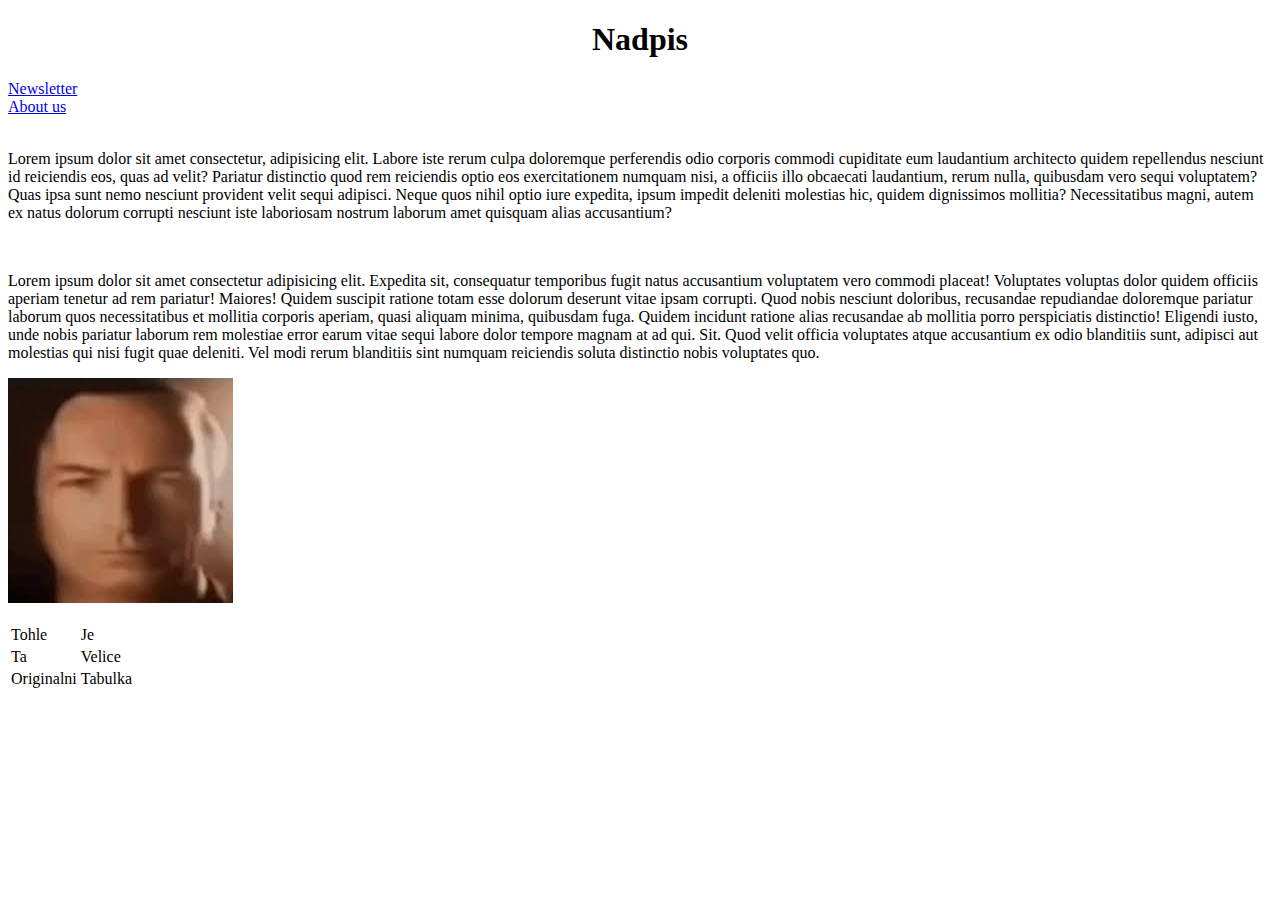
==== index.html @ d5a72d4f "second commit" ====
<!DOCTYPE html>
<html lang="en">
<head>
    <meta charset="UTF-8">
    <meta name="viewport" content="width=device-width, initial-scale=1.0">
    <link rel="icon" type="" href="obrazky/favicon-32x32.png">
    <link rel="stylesheet" href="style.css">
    <title>TEST</title>
</head>
<body>
    <nav>
        <h1>Nadpis</h1>
        <a href="newsletter.html" target="iframe_a">Newsletter</a><br>
        <a href="aboutUs.html" target="iframe_a">About us</a><br><br>
    </nav>

    <p>Lorem ipsum dolor sit amet consectetur, adipisicing elit. Labore iste rerum culpa doloremque perferendis odio corporis commodi cupiditate eum laudantium architecto quidem repellendus nesciunt id reiciendis eos, quas ad velit?
    Pariatur distinctio quod rem reiciendis optio eos exercitationem numquam nisi, a officiis illo obcaecati laudantium, rerum nulla, quibusdam vero sequi voluptatem? Quas ipsa sunt nemo nesciunt provident velit sequi adipisci.
    Neque quos nihil optio iure expedita, ipsum impedit deleniti molestias hic, quidem dignissimos mollitia? Necessitatibus magni, autem ex natus dolorum corrupti nesciunt iste laboriosam nostrum laborum amet quisquam alias accusantium?</p><br>
    <p>Lorem ipsum dolor sit amet consectetur adipisicing elit. Expedita sit, consequatur temporibus fugit natus accusantium voluptatem vero commodi placeat! Voluptates voluptas dolor quidem officiis aperiam tenetur ad rem pariatur! Maiores!
    Quidem suscipit ratione totam esse dolorum deserunt vitae ipsam corrupti. Quod nobis nesciunt doloribus, recusandae repudiandae doloremque pariatur laborum quos necessitatibus et mollitia corporis aperiam, quasi aliquam minima, quibusdam fuga.
    Quidem incidunt ratione alias recusandae ab mollitia porro perspiciatis distinctio! Eligendi iusto, unde nobis pariatur laborum rem molestiae error earum vitae sequi labore dolor tempore magnam at ad qui. Sit.
    Quod velit officia voluptates atque accusantium ex odio blanditiis sunt, adipisci aut molestias qui nisi fugit quae deleniti. Vel modi rerum blanditiis sint numquam reiciendis soluta distinctio nobis voluptates quo.</p>
    
    <img src="obrazky/saul.jfif" alt="">
        <p></p>
    <table>
        <tr>
            <td>Tohle</td>
            <td>Je</td>
        </tr>
        <tr>
            <td>Ta</td>
            <td>Velice</td>
        </tr>
        <tr>
            <td>Originalni</td>
            <td>Tabulka</td>
        </tr>
    </table>

</body>
</html>
---- style.css ----
h1 {
    text-align: center;
}
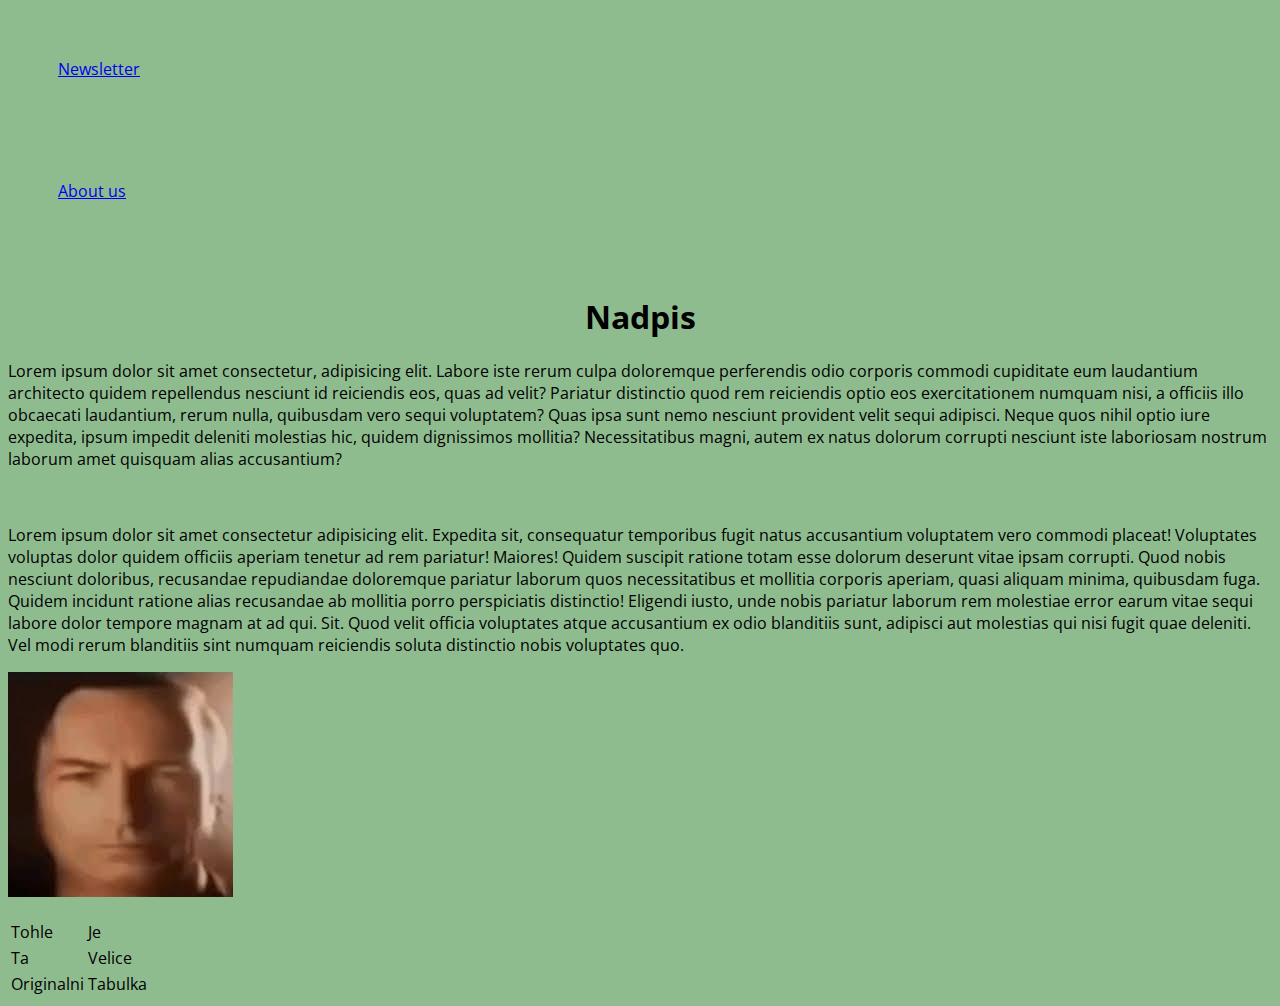
==== commit d0323a43: "third commit" ====
--- a/index.html
+++ b/index.html
@@ -3,15 +3,18 @@
 <head>
     <meta charset="UTF-8">
     <meta name="viewport" content="width=device-width, initial-scale=1.0">
+    <link rel="preconnect" href="https://fonts.googleapis.com">
+    <link rel="preconnect" href="https://fonts.gstatic.com" crossorigin>
+    <link href="https://fonts.googleapis.com/css2?family=Open+Sans:wght@500&display=swap" rel="stylesheet">
     <link rel="icon" type="" href="obrazky/favicon-32x32.png">
     <link rel="stylesheet" href="style.css">
     <title>TEST</title>
 </head>
-<body>
+<body class="index">
     <nav>
-        <h1>Nadpis</h1>
         <a href="newsletter.html" target="iframe_a">Newsletter</a><br>
         <a href="aboutUs.html" target="iframe_a">About us</a><br><br>
+        <h1>Nadpis</h1>
     </nav>
 
     <p>Lorem ipsum dolor sit amet consectetur, adipisicing elit. Labore iste rerum culpa doloremque perferendis odio corporis commodi cupiditate eum laudantium architecto quidem repellendus nesciunt id reiciendis eos, quas ad velit?
@@ -24,6 +27,7 @@
     
     <img src="obrazky/saul.jfif" alt="">
         <p></p>
+
     <table>
         <tr>
             <td>Tohle</td>
--- a/style.css
+++ b/style.css
@@ -1,3 +1,29 @@
 h1 {
     text-align: center;
-}+}
+
+.index {   
+    background-color: darkseagreen;
+    font-family: 'Open Sans', sans-serif;
+} 
+
+.newsletter {
+    background-color: rgb(105, 221, 221);
+    font-family: 'Roboto Condensed', sans-serif;
+}
+
+.about {
+    background-color: rgb(133, 133, 133);
+    font-family: 'Fuzzy Bubbles', cursive;
+}
+
+a {
+    display: inline-block;
+    padding: 50px;
+}
+
+.nvm div{
+    
+}
+
+
